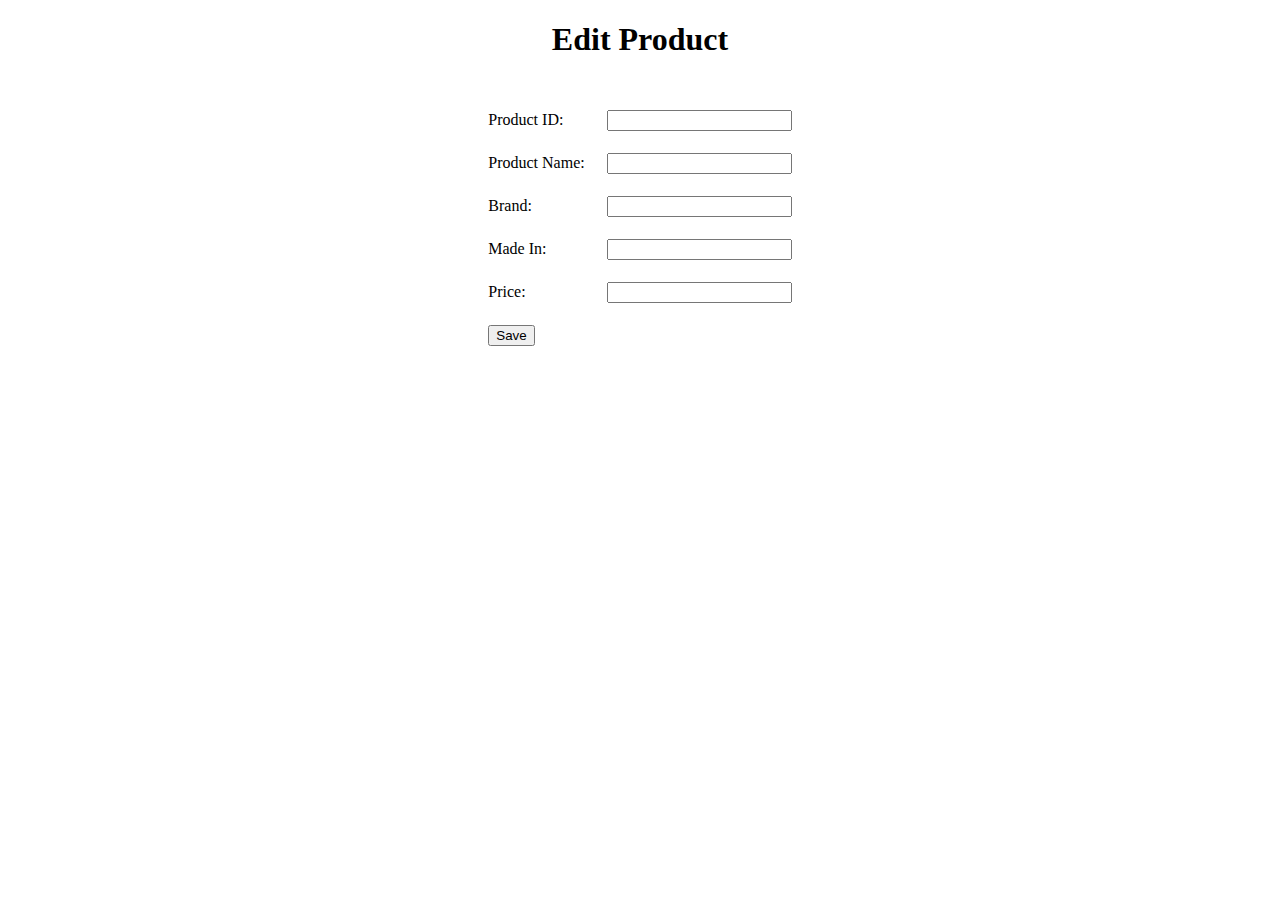
==== Prjs/database/src/main/resources/templates/edit_product.html @ ad9657a6 "Hoàn thành prj database CRUD" ====
<!DOCTYPE html>
<html xmlns="http://www.w3.org/1999/xhtml"
      xmlns:th="http://www.thymeleaf.org">
<head>
    <meta charset="UTF-8">
    <title>Edit Product</title>
</head>
<body>
<div align="center">
    <h1>Edit Product</h1>
    <br />
    <form action="#" th:action="@{/save}" th:object="${product}"
          method="post">

        <table border="0" cellpadding="10">
            <tr>
                <td>Product ID:</td>
                <td>
                    <input type="text" th:field="*{id}" readonly="readonly" />
                </td>
            </tr>
            <tr>
                <td>Product Name:</td>
                <td>
                    <input type="text" th:field="*{name}" />
                </td>
            </tr>
            <tr>
                <td>Brand:</td>
                <td><input type="text" th:field="*{brand}" /></td>
            </tr>
            <tr>
                <td>Made In:</td>
                <td><input type="text" th:field="*{madein}" /></td>
            </tr>
            <tr>
                <td>Price:</td>
                <td><input type="text" th:field="*{price}" /></td>
            </tr>
            <tr>
                <td colspan="2"><button type="submit">Save</button> </td>
            </tr>
        </table>
    </form>
</div>
</body>
</html>
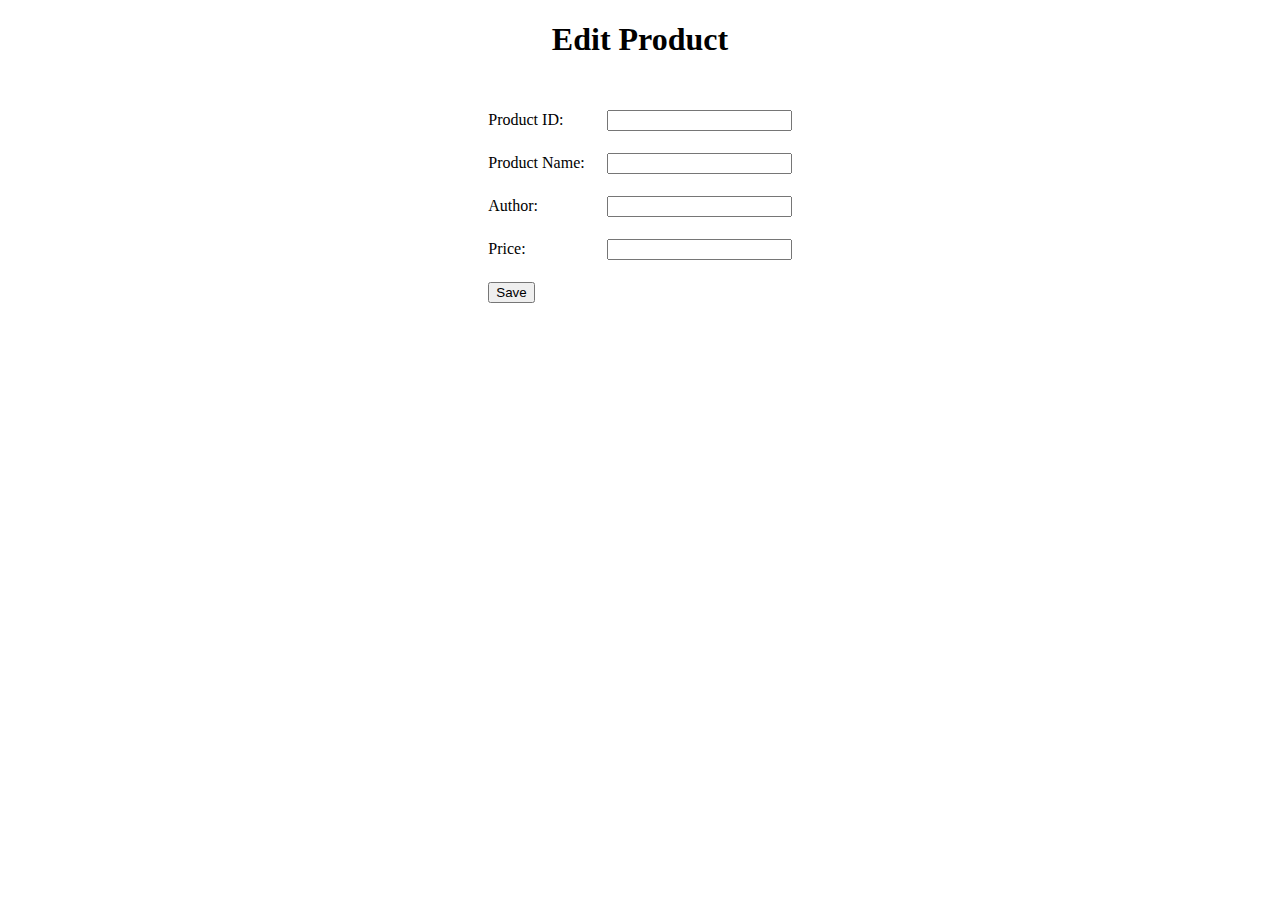
==== commit 3117898c: "merge 3 bài tâp" ====
--- a/Prjs/database/src/main/resources/templates/edit_product.html
+++ b/Prjs/database/src/main/resources/templates/edit_product.html
@@ -26,12 +26,8 @@
                 </td>
             </tr>
             <tr>
-                <td>Brand:</td>
-                <td><input type="text" th:field="*{brand}" /></td>
-            </tr>
-            <tr>
-                <td>Made In:</td>
-                <td><input type="text" th:field="*{madein}" /></td>
+                <td>Author:</td>
+                <td><input type="text" th:field="*{author}" /></td>
             </tr>
             <tr>
                 <td>Price:</td>
